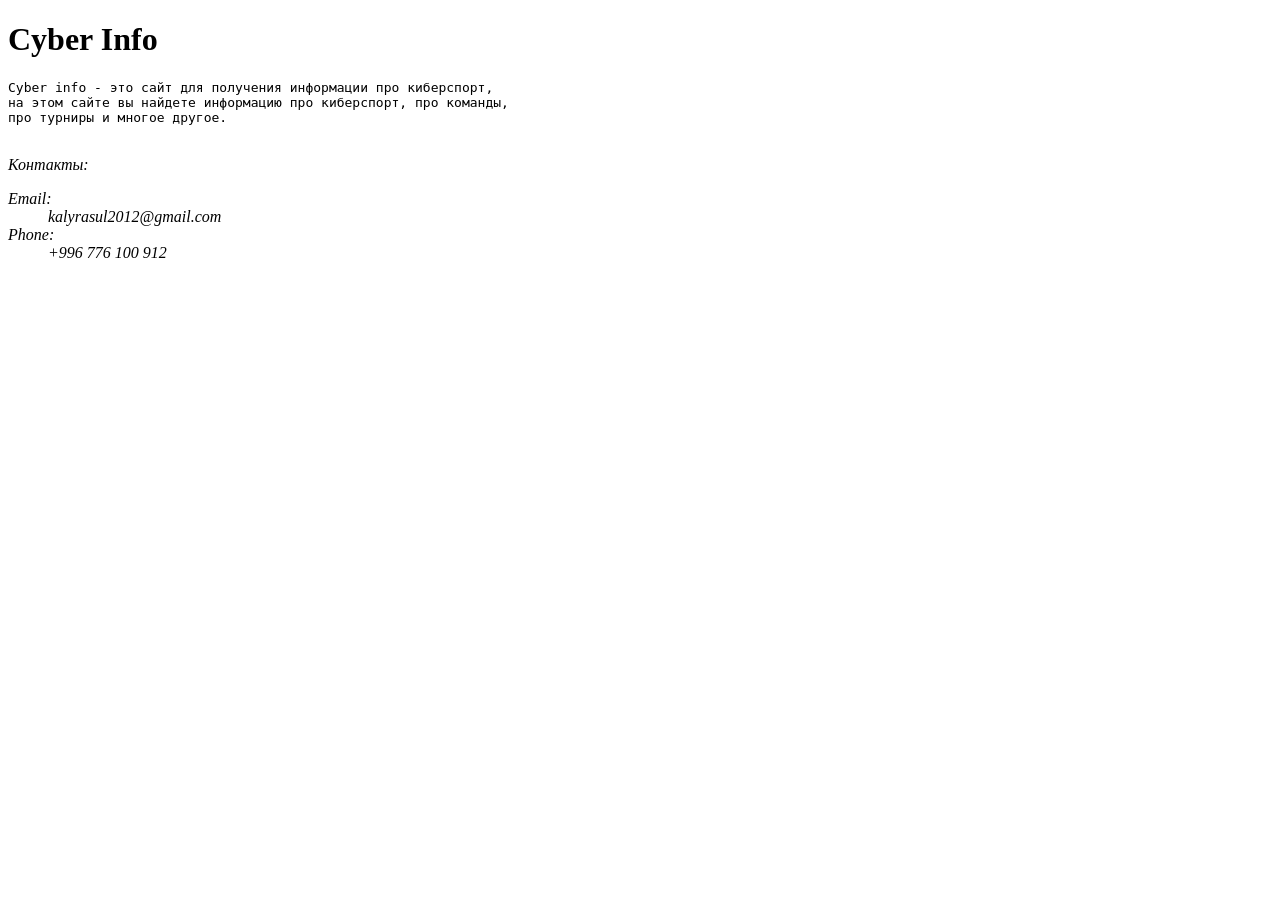
==== index.html @ 9adf8517 "Add initial index.html for Cyber Info website" ====
<!DOCTYPE html>
<html lang="en">
<head>
    <meta charset="UTF-8">
    <meta name="viewport" content="width=device-width, initial-scale=1.0">
    <title>Cyber Info</title>
    <link rel="stylesheet" href="style.css">
</head>
<body>
    <h1 class="header">Cyber Info</h1>
    <pre class="text">
Cyber info - это сайт для получения информации про киберспорт,
на этом сайте вы найдете информацию про киберспорт, про команды, 
про турниры и многое другое.
    </pre>
    <address class="text">
        <p >Контакты:</p>
        <dl>
            <dt>Email:</dt>
            <dd>kalyrasul2012@gmail.com</dd>
            <dt>Phone:</dt>
            <dd>+996 776 100 912</dd>
        </dl>
    </address>
</body>
</html>
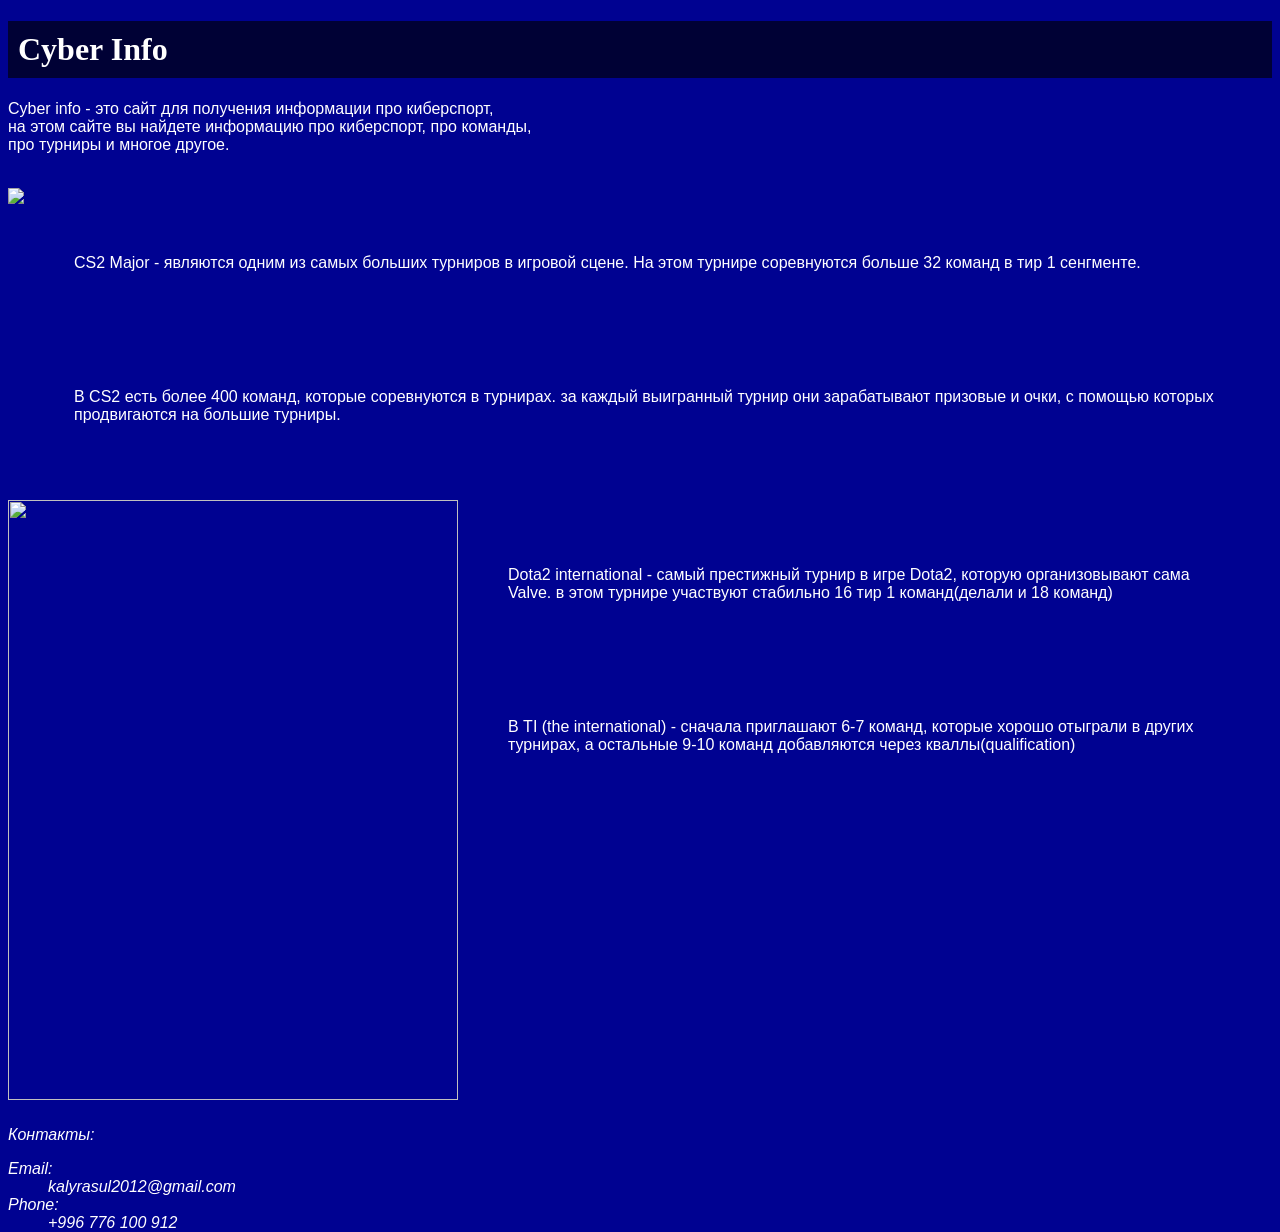
==== commit 569aa4c6: "Add tournament information and images to index.html" ====
--- a/index.html
+++ b/index.html
@@ -13,6 +13,20 @@
 на этом сайте вы найдете информацию про киберспорт, про команды, 
 про турниры и многое другое.
     </pre>
+    <div style="display: flex; padding-bottom: 10px;" id="cs2">
+    <img src="https://img.redbull.com/images/c_crop,x_102,y_0,h_1440,w_1152/c_fill,w_450,h_600/q_auto,f_auto/redbullcom/2018/07/04/395af097-f2ff-494d-937e-c3a79619879c/esl-one-cologne-2018-trophy">
+    <div>
+    <p class="text" style="padding: 50px;">CS2 Major - являются одним из самых больших турниров в игровой сцене. На этом турнире соревнуются больше 32 команд в тир 1 сенгменте.</p>
+    <p class="text" style="padding: 50px;">В CS2 есть более 400 команд, которые соревнуются в турнирах. за каждый выигранный турнир они зарабатывают призовые и очки, с помощью которых продвигаются на большие турниры.</p>
+    </div>
+    </div>
+    <div style="display: flex; padding-bottom: 10px;" id="dota">
+        <img src="https://cdn.steamstatic.com/apps/dota2/images//aegis/hi-res/aegis_side.jpg" height="600" width="450">
+    <div>
+        <p class="text" style="padding: 50px;">Dota2 international - самый престижный турнир в игре Dota2, которую организовывают сама Valve. в этом турнире участвуют стабильно 16 тир 1 команд(делали и 18 команд)</p>
+        <p class="text" style="padding: 50px;">В TI (the international) - сначала приглашают 6-7 команд, которые хорошо отыграли в других турнирах, а остальные 9-10 команд добавляются через кваллы(qualification)</p>
+    </div>
+    </div>
     <address class="text">
         <p >Контакты:</p>
         <dl>
--- a/style.css
+++ b/style.css
@@ -0,0 +1,15 @@
+body {
+    background-color: #000291;
+    height: 1000px;
+}
+
+.text {
+    color: white;
+    font-family: Arial, Helvetica, sans-serif;
+}
+
+.header {
+    background-color: #000135;
+    color: white;
+    border: 10px solid #000135;
+}
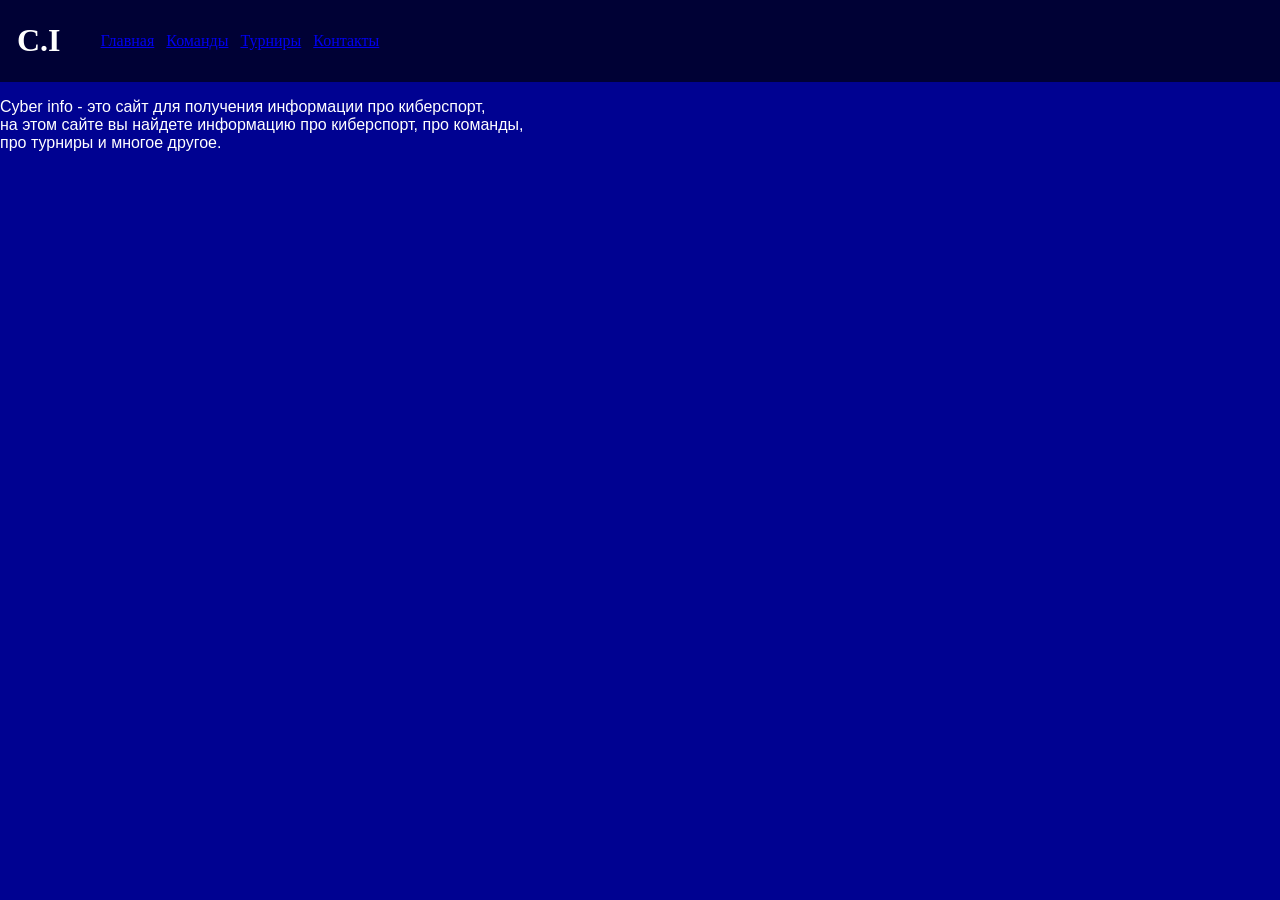
==== commit 1bf72683: "Added new files and updated index with style" ====
--- a/index.html
+++ b/index.html
@@ -7,34 +7,15 @@
     <link rel="stylesheet" href="style.css">
 </head>
 <body>
-    <h1 class="header">Cyber Info</h1>
-    <pre class="text">
-Cyber info - это сайт для получения информации про киберспорт,
-на этом сайте вы найдете информацию про киберспорт, про команды, 
-про турниры и многое другое.
-    </pre>
-    <div style="display: flex; padding-bottom: 10px;" id="cs2">
-    <img src="https://img.redbull.com/images/c_crop,x_102,y_0,h_1440,w_1152/c_fill,w_450,h_600/q_auto,f_auto/redbullcom/2018/07/04/395af097-f2ff-494d-937e-c3a79619879c/esl-one-cologne-2018-trophy">
-    <div>
-    <p class="text" style="padding: 50px;">CS2 Major - являются одним из самых больших турниров в игровой сцене. На этом турнире соревнуются больше 32 команд в тир 1 сенгменте.</p>
-    <p class="text" style="padding: 50px;">В CS2 есть более 400 команд, которые соревнуются в турнирах. за каждый выигранный турнир они зарабатывают призовые и очки, с помощью которых продвигаются на большие турниры.</p>
+    <div class="header">
+        <h1 style="padding-left: 16px;">C.I</h1>
+        <ul class="header-ul">
+            <li><a href="home.html" target="mainFrame">Главная</a></li>
+            <li><a href="teams.html" target="mainFrame">Команды</a></li>
+            <li><a href="tournaments.html" target="mainFrame">Турниры</a></li>
+            <li><a href="contacts.html" target="mainFrame">Контакты</a></li>
+        </ul>
     </div>
-    </div>
-    <div style="display: flex; padding-bottom: 10px;" id="dota">
-        <img src="https://cdn.steamstatic.com/apps/dota2/images//aegis/hi-res/aegis_side.jpg" height="600" width="450">
-    <div>
-        <p class="text" style="padding: 50px;">Dota2 international - самый престижный турнир в игре Dota2, которую организовывают сама Valve. в этом турнире участвуют стабильно 16 тир 1 команд(делали и 18 команд)</p>
-        <p class="text" style="padding: 50px;">В TI (the international) - сначала приглашают 6-7 команд, которые хорошо отыграли в других турнирах, а остальные 9-10 команд добавляются через кваллы(qualification)</p>
-    </div>
-    </div>
-    <address class="text">
-        <p >Контакты:</p>
-        <dl>
-            <dt>Email:</dt>
-            <dd>kalyrasul2012@gmail.com</dd>
-            <dt>Phone:</dt>
-            <dd>+996 776 100 912</dd>
-        </dl>
-    </address>
+    <iframe src="home.html" name="mainFrame"></iframe>
 </body>
-</html>
+</html>
--- a/style.css
+++ b/style.css
@@ -1,15 +1,47 @@
-body {
-    background-color: #000291;
-    height: 1000px;
-}
-
-.text {
-    color: white;
-    font-family: Arial, Helvetica, sans-serif;
-}
-
-.header {
-    background-color: #000135;
-    color: white;
-    border: 10px solid #000135;
+body {
+    background-color: #000291;
+    height: 1000px;
+    margin: 0;
+    display: flex;
+    flex-direction: column;
+    height: 100vh;
+    flex-direction: column;
+}
+
+.text {
+    color: white;
+    font-family: Arial, Helvetica, sans-serif;
+}
+
+.header {
+    align-items: center;
+    display: flex;
+    border: 1px solid #000135;
+    background-color: #000135;
+    color: white;
+    margin: 0;
+}
+
+.header-ul {
+    list-style-type: none;
+    display: flex;
+    gap: 12px
+}
+
+iframe {
+    border: none;
+    flex: 1;
+    width: 100%;
+}
+
+table {
+    border: 1px solid #000135;
+    border-collapse: collapse;
+    width: 100%;
+    color: white;
+    font-family: Arial, Helvetica, sans-serif;
+}
+tr,th,td {
+    border: 1px solid #000135;
+    padding: 8px;
 }
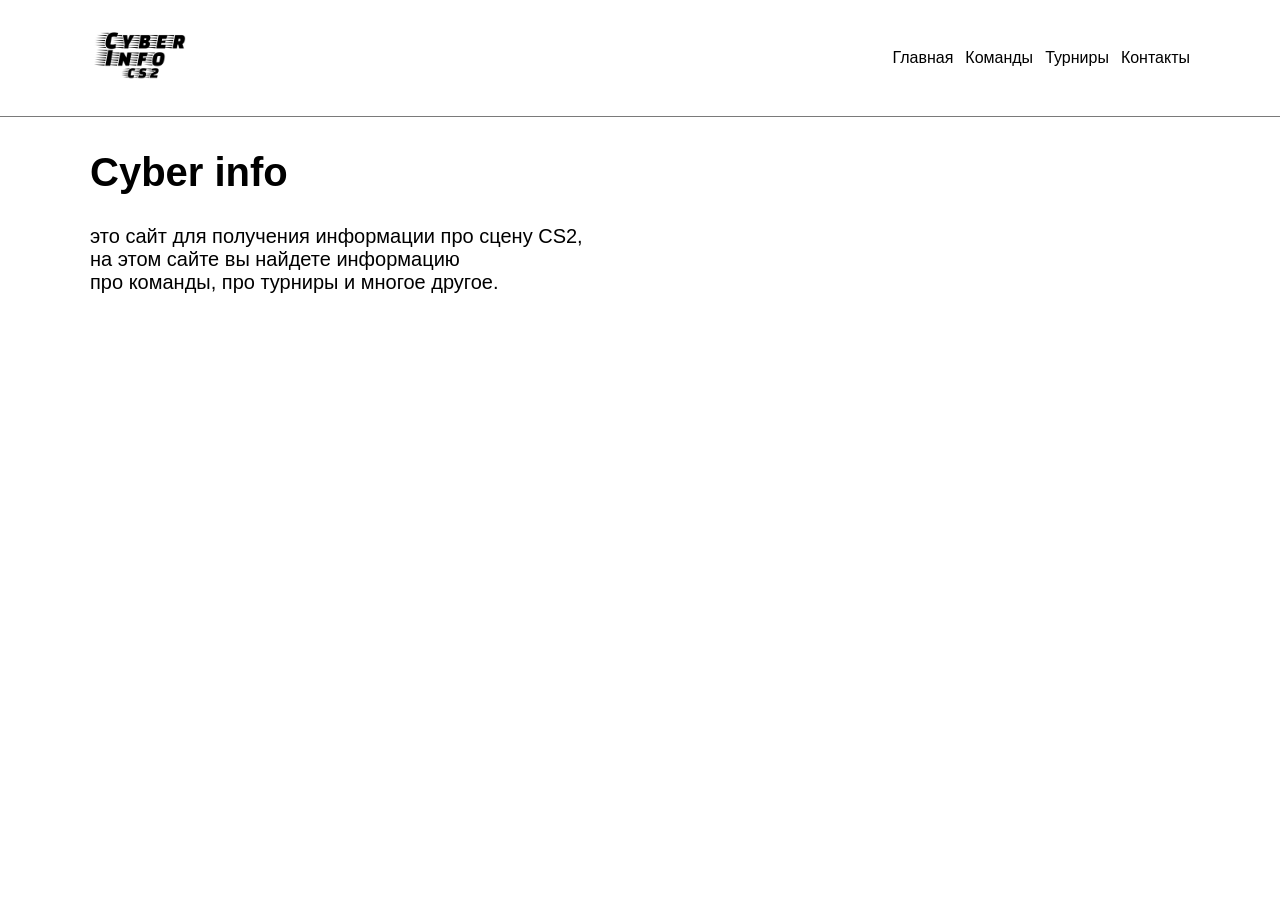
==== commit cabd8031: "изменил дизайн сайта" ====
--- a/index.html
+++ b/index.html
@@ -8,13 +8,15 @@
 </head>
 <body>
     <div class="header">
-        <h1 style="padding-left: 16px;">C.I</h1>
+        <div class="header-con">
+        <img src="image/Logo.png" alt="Logo" width="100" height="100">
         <ul class="header-ul">
             <li><a href="home.html" target="mainFrame">Главная</a></li>
             <li><a href="teams.html" target="mainFrame">Команды</a></li>
             <li><a href="tournaments.html" target="mainFrame">Турниры</a></li>
             <li><a href="contacts.html" target="mainFrame">Контакты</a></li>
         </ul>
+        </div>
     </div>
     <iframe src="home.html" name="mainFrame"></iframe>
 </body>
--- a/style.css
+++ b/style.css
@@ -1,5 +1,18 @@
+h2 {
+    font-size: 40px;
+    font-weight: bold;
+    margin-bottom: 10px;
+}
+
+p {
+    font-size: 20px;
+    font-weight: normal;
+    margin-bottom: 10px;
+}
+
 body {
-    background-color: #000291;
+    font-family: Arial, Helvetica, sans-serif;
+    background-color: #ffffff;
     height: 1000px;
     margin: 0;
     display: flex;
@@ -8,18 +21,44 @@
     flex-direction: column;
 }
 
-.text {
-    color: white;
-    font-family: Arial, Helvetica, sans-serif;
+#main {
+    max-width: 1100px;
+    margin:auto;
+    width: 100%;
+    flex: 1;
+    display: flex;
+    flex-direction: column;
+}
+
+a {
+    text-decoration: none;
+    color: black;
+}
+
+a:hover {
+    color: #7a7a7a;
+}
+
+.center {
+    margin-left: auto;
+    margin-right: auto;
+    margin-top: 10px;
+}
+
+.header-con {
+    display: flex;
+    justify-content: space-between;
+    align-items: center;
+    max-width: 1100px;
+    width: 100%;
+    margin: 0 auto;
+    padding: 8px 16px;
 }
 
 .header {
-    align-items: center;
-    display: flex;
-    border: 1px solid #000135;
-    background-color: #000135;
-    color: white;
-    margin: 0;
+    background-color: white;
+    width: 100%;
+    border-bottom: 1px solid #7a7a7a;
 }
 
 .header-ul {
@@ -35,13 +74,13 @@
 }
 
 table {
-    border: 1px solid #000135;
+    border: 1px solid #7a7a7a;
     border-collapse: collapse;
     width: 100%;
-    color: white;
+    color: rgb(0, 0, 0);
     font-family: Arial, Helvetica, sans-serif;
 }
 tr,th,td {
-    border: 1px solid #000135;
+    border: 1px solid #7a7a7a;
     padding: 8px;
-}+}
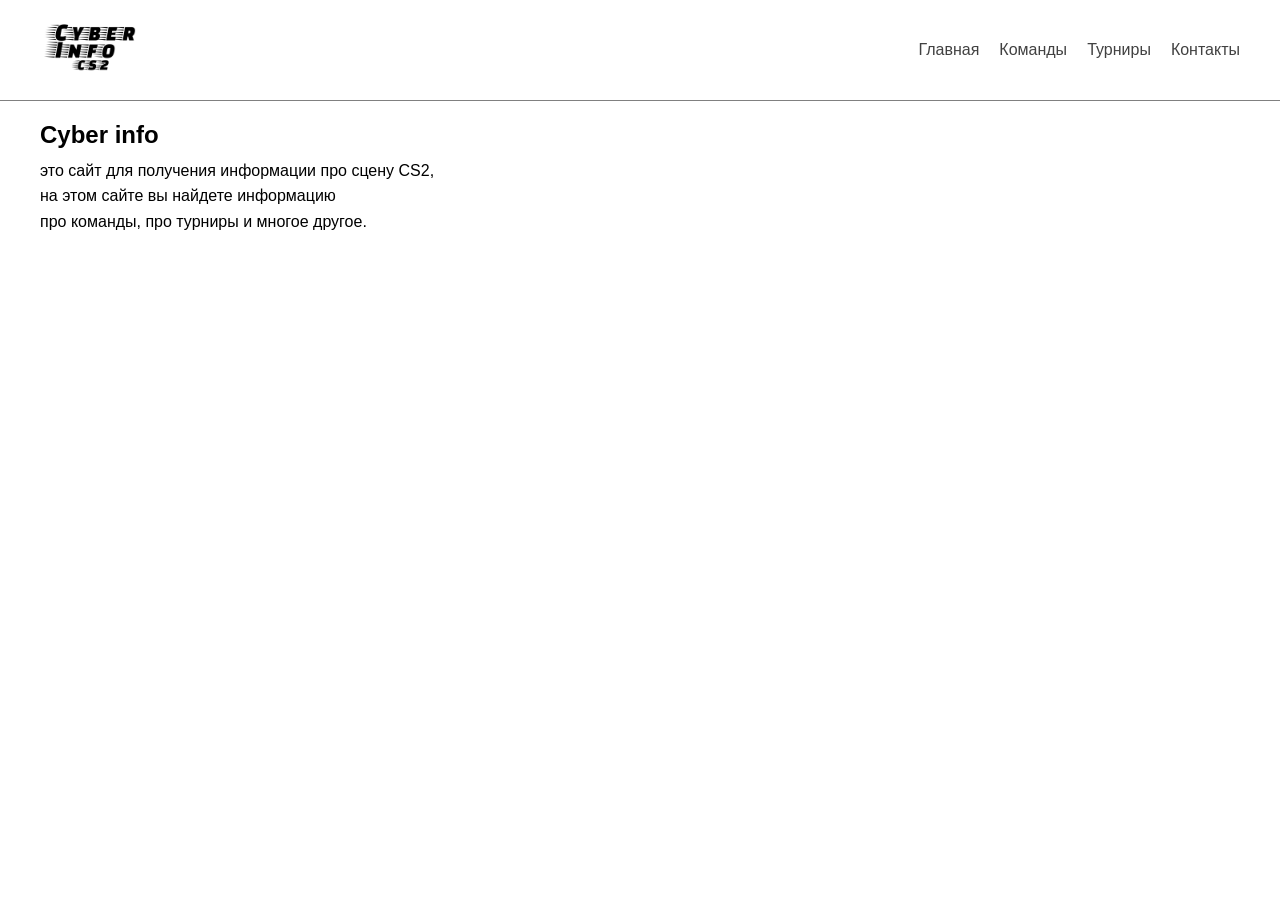
==== commit 91403d14: "переработал css и немного изменил index, teams, tournaments" ====
--- a/index.html
+++ b/index.html
@@ -7,17 +7,17 @@
     <link rel="stylesheet" href="style.css">
 </head>
 <body>
-    <div class="header">
-        <div class="header-con">
+    <header>
+        <div class="header">
         <img src="image/Logo.png" alt="Logo" width="100" height="100">
-        <ul class="header-ul">
+        <ul>
             <li><a href="home.html" target="mainFrame">Главная</a></li>
             <li><a href="teams.html" target="mainFrame">Команды</a></li>
             <li><a href="tournaments.html" target="mainFrame">Турниры</a></li>
             <li><a href="contacts.html" target="mainFrame">Контакты</a></li>
         </ul>
         </div>
-    </div>
+    </header>
     <iframe src="home.html" name="mainFrame"></iframe>
 </body>
 </html>
--- a/style.css
+++ b/style.css
@@ -1,86 +1,116 @@
-h2 {
-    font-size: 40px;
-    font-weight: bold;
-    margin-bottom: 10px;
+:root {
+    --c-bg: white;
+    --c-text: black;
+    --c-border: gray;
+    --c-a: #414141;
+    --c-hover: #323257;
+    --c-active: #5f0000;
+
+    --con-max-width: 1200px;
+    --font-family: Arial, Helvetica, sans-serif;
+
+}
+
+body {
+    display: flex;
+    background-color: var(--c-bg);
+    color: var(--c-text);
+    font-family: var(--font-family);
+    margin: 0;
+    padding: 0;
+    height: 100vh;
+    flex-direction: column;
+    line-height: 1.6;
+    -webkit-font-smoothing: antialiased;
+}
+
+header {
+    background-color: var(--c-bg);
+    border-bottom: 1px solid var(--c-border);
+    width: 100%;
+}
+
+.header {
+    justify-content: space-between;
+    display: flex;
+    align-items: center;
+    max-width: var(--con-max-width);
+    width: 100%;
+    margin: 0 auto; 
+}
+
+.header ul {
+    gap: 20px;
+    list-style-type: none;
+    margin: 0;
+    padding: 0;
+    display: flex;
+}
+
+iframe {
+    margin-top: 20px;
+    min-height: 0;
+    flex: 1;
+    width: 100%;
+    border: none;
+}
+
+#main {
+    display: flex;
+    flex-direction: column;
+    flex: 1;
+    margin: 0 auto;
+    max-width: var(--con-max-width);
+    width: 100%;
+}
+
+h1, h2, h3, h4, h5, h6 {
+    margin-top: 0;
+    margin-bottom: 0.5rem;
+    font-weight: 700;
+    line-height: 1.2;
 }
 
 p {
-    font-size: 20px;
-    font-weight: normal;
-    margin-bottom: 10px;
-}
-
-body {
-    font-family: Arial, Helvetica, sans-serif;
-    background-color: #ffffff;
-    height: 1000px;
-    margin: 0;
-    display: flex;
-    flex-direction: column;
-    height: 100vh;
-    flex-direction: column;
-}
-
-#main {
-    max-width: 1100px;
-    margin:auto;
-    width: 100%;
-    flex: 1;
-    display: flex;
-    flex-direction: column;
+    margin-top: 0;
+    margin-bottom: 1rem;
+    font-size: 1rem;
 }
 
 a {
+    display: inline-block;
+    color: var(--c-a);
     text-decoration: none;
-    color: black;
+    
+    background-image: linear-gradient(to right, var(--c-hover), var(--c-bg));
+    background-repeat: no-repeat;
+    background-position: bottom left;
+    background-size: 0% 2px;
 }
 
 a:hover {
-    color: #7a7a7a;
+    color: var(--c-hover);
+    background-size: 100% 2px;
+}
+
+a:active {
+    color: var(--c-active);
+    background-size: 100% 2px;
+}
+
+table {
+    border-collapse: collapse;
+    width: 100%;
+}
+
+tr, th, td {
+    border: 1px solid var(--c-border);
+    padding: 8px;
+    text-align: left;
 }
 
 .center {
-    margin-left: auto;
-    margin-right: auto;
-    margin-top: 10px;
-}
-
-.header-con {
-    display: flex;
-    justify-content: space-between;
-    align-items: center;
-    max-width: 1100px;
-    width: 100%;
+    padding-bottom: 20px;
     margin: 0 auto;
-    padding: 8px 16px;
-}
-
-.header {
-    background-color: white;
-    width: 100%;
-    border-bottom: 1px solid #7a7a7a;
-}
-
-.header-ul {
-    list-style-type: none;
-    display: flex;
-    gap: 12px
-}
-
-iframe {
-    border: none;
-    flex: 1;
-    width: 100%;
-}
-
-table {
-    border: 1px solid #7a7a7a;
-    border-collapse: collapse;
-    width: 100%;
-    color: rgb(0, 0, 0);
-    font-family: Arial, Helvetica, sans-serif;
-}
-tr,th,td {
-    border: 1px solid #7a7a7a;
-    padding: 8px;
-}
+    text-align: center;
+}
